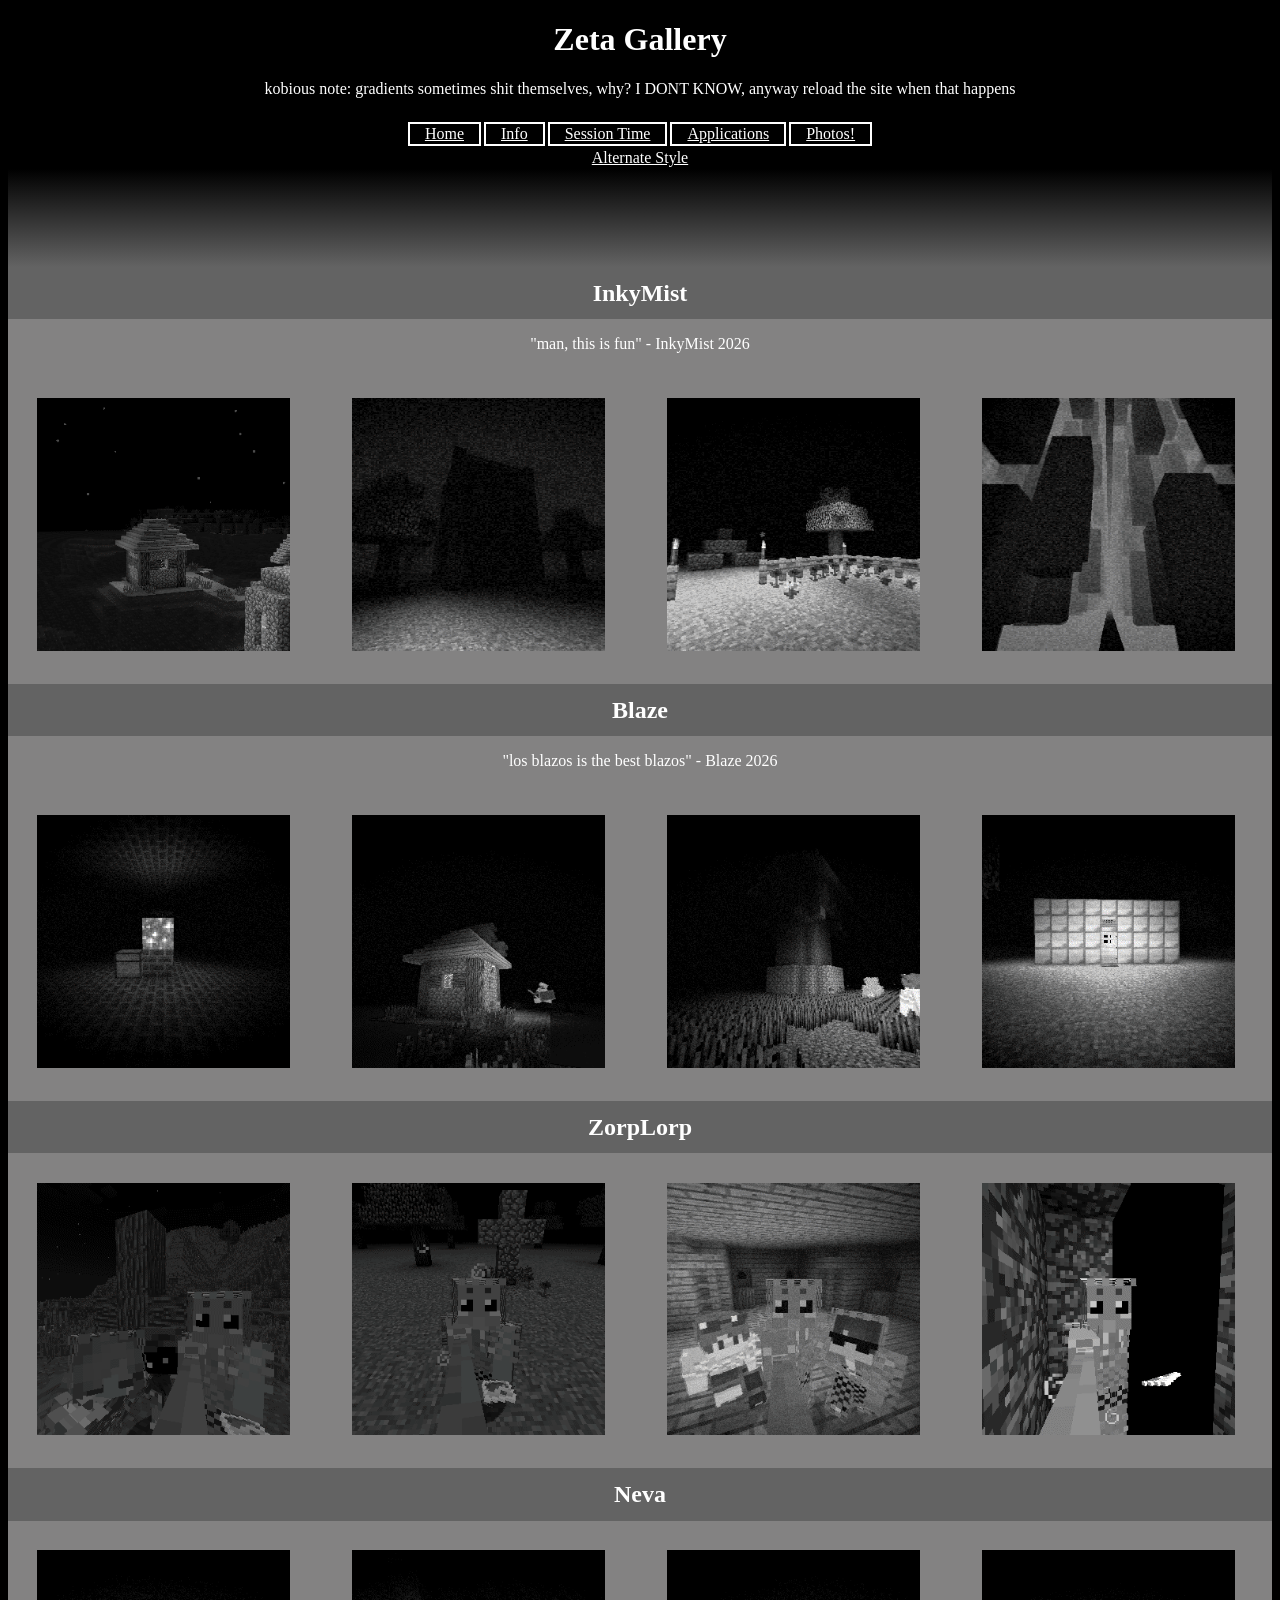
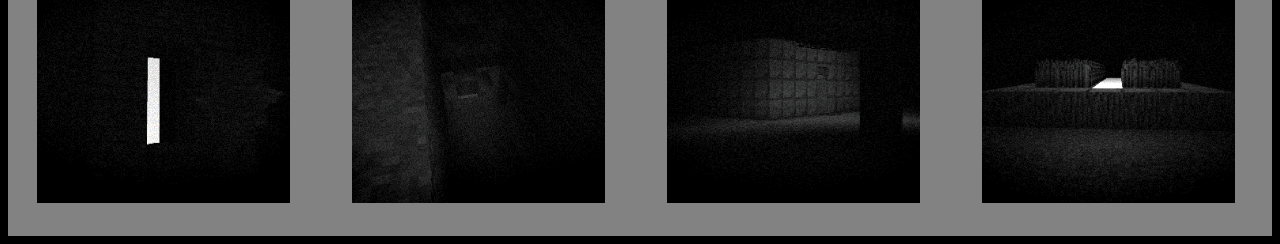
==== gallery alt.html @ de465baf "Add files via upload" ====
<!DOCTYPE html>
<html lang="en">
<head>
    <meta charset="UTF-8">
    <meta name="viewport" content="width=device-width, initial-scale=1.0">
    <title>Gallery</title>
<style>

</style>
    <link rel="stylesheet" href="gallery alt.css">
</head>
<body style="background-color: #000000; color: white;">
    
    <center><h1>Zeta Gallery</h1><p>kobious note: gradients sometimes shit themselves, why? I DONT KNOW, anyway reload the site when that happens</p>
            <table class="top">
        <tr>
            <td><a href="index.html">Home</a></td>
            <td><a href="info.html">Info</a></td>
            <td><a href="session_time.html">Session Time</a></td>
            <td><a href="https://forms.gle/nQuddf9cJu85duqM7">Applications</a></td>
            <td><a href="gallery.html">Photos!</a></td>
        </tr>
    </table></center>
<center><a href="gallery.html" class="button" style="text-align: center;">Alternate Style</a></center>

        <div style="height: 100px; background: linear-gradient(180deg, #000000 2%, #636363 100%);" ></div>
    <center><h2 class="inky">InkyMist</h2></center>


    <div class="inky scroll">
        <center><p>"man, this is fun" - InkyMist 2026</p></center>
        <img src="pics/inkyMist_3.png">
        <img src="pics/inkyMist_6.png">
        <img src="pics/inkyMist_15.png">
        <img src="pics/inkyMist_7.png">
        <img src="pics/inkyMist_13.png">
        <img src="pics/inkyMist_12.png">
        <img src="pics/inkyMist_11.png">
        <img src="pics/inkyMist_4.png">
        <img src="pics/inkyMist_8.png">
        <img src="pics/inkyMist_9.png">
        <img src="pics/inkyMist_10.png">
        <img src="pics/inkyMist_17.png">
        <img src="pics/inkyMist_18.png">
        <img src="pics/inkyMist_5.png">
        <img src="pics/inkyMist_1.png">
        <img src="pics/inkyMist_16.png">

    </div>

    <center><h2 class="blaze">Blaze</h2></center>
    <div class="blaze scroll">
        <center><p>"los blazos is the best blazos" - Blaze 2026</p></center>
        <img src="pics/UltimaBlaze_6.png">
        
        <img src="pics/UltimaBlaze_7.png">
        <img src="pics/UltimaBlaze_1.png">
        <img src="pics/UltimaBlaze_10.png">

        <img src="pics/UltimaBlaze_2.png">

        <img src="pics/UltimaBlaze_3.png">
        
        <img src="pics/UltimaBlaze_8.png">

        <img src="pics/UltimaBlaze_4.png">

        <img src="pics/UltimaBlaze_5.png">




    </div>


    <center><h2 class="zorp">ZorpLorp</h2></center>
    <div class="zorp scroll">
        <img src="pics/zorplorp_6.png">
        <img src="pics/zorplorp_8.png">
        <img src="pics/zorplorp_2.png">
        <img src="pics/zorplorp_9.png">
        <img src="pics/zorplorp_1.png">
        <img src="pics/zorplorp_3.png">
        <img src="pics/zorplorp_7.png">
        <img src="pics/zorplorp_4.png">
        <img src="pics/zorplorp_5.png">
    </div>


    <center><h2 class="neva">Neva</h2></center>
    <div class="neva scroll">
        <img src="pics/nqyx_1.png">
        <img src="pics/nqyx_9.png">
        <img src="pics/nqyx_4.png">
        <img src="pics/nqyx_12.png">
        <img src="pics/nqyx_8.png">
        <img src="pics/nqyx_2.png">
        <img src="pics/nqyx_3.png">
        <img src="pics/nqyx_10.png">
        <img src="pics/nqyx_11.png">
        <img src="pics/nqyx_5.png">
        <img src="pics/nqyx_6.png">
        <img src="pics/nqyx_7.png">


    </div>

</body>
</html>
---- gallery alt.css ----
div{
    width:100%;
    
    height: 10%;
}
img{
    width:20%;
    height: auto;
    padding: 2.3%;
    aspect-ratio: 1,1;
}

.scroll {
  overflow-x: scroll;
  overflow-y:hidden;
  white-space: nowrap;
}
div{
  background-color: #838282;
  scrollbar-color: #636363 #838282;
}
h2{
    background-color: #636363;

    margin-bottom: 0;
    margin-top: 0;
    padding-top: 1%;
    padding-bottom: 1%;
}
table.top{
    width: auto;
    border-spacing: 3px;
    padding-top: 5px;
}
table.top  td{
    border-collapse: collapse; 
    border: solid 2px;
    border-color: white; 
    padding-left: 15px;
    padding-right: 15px;
    
}
table.top  td:hover{
    background-color: rgb(255, 253, 253, 0.4);
}
a{
    color: white;
}
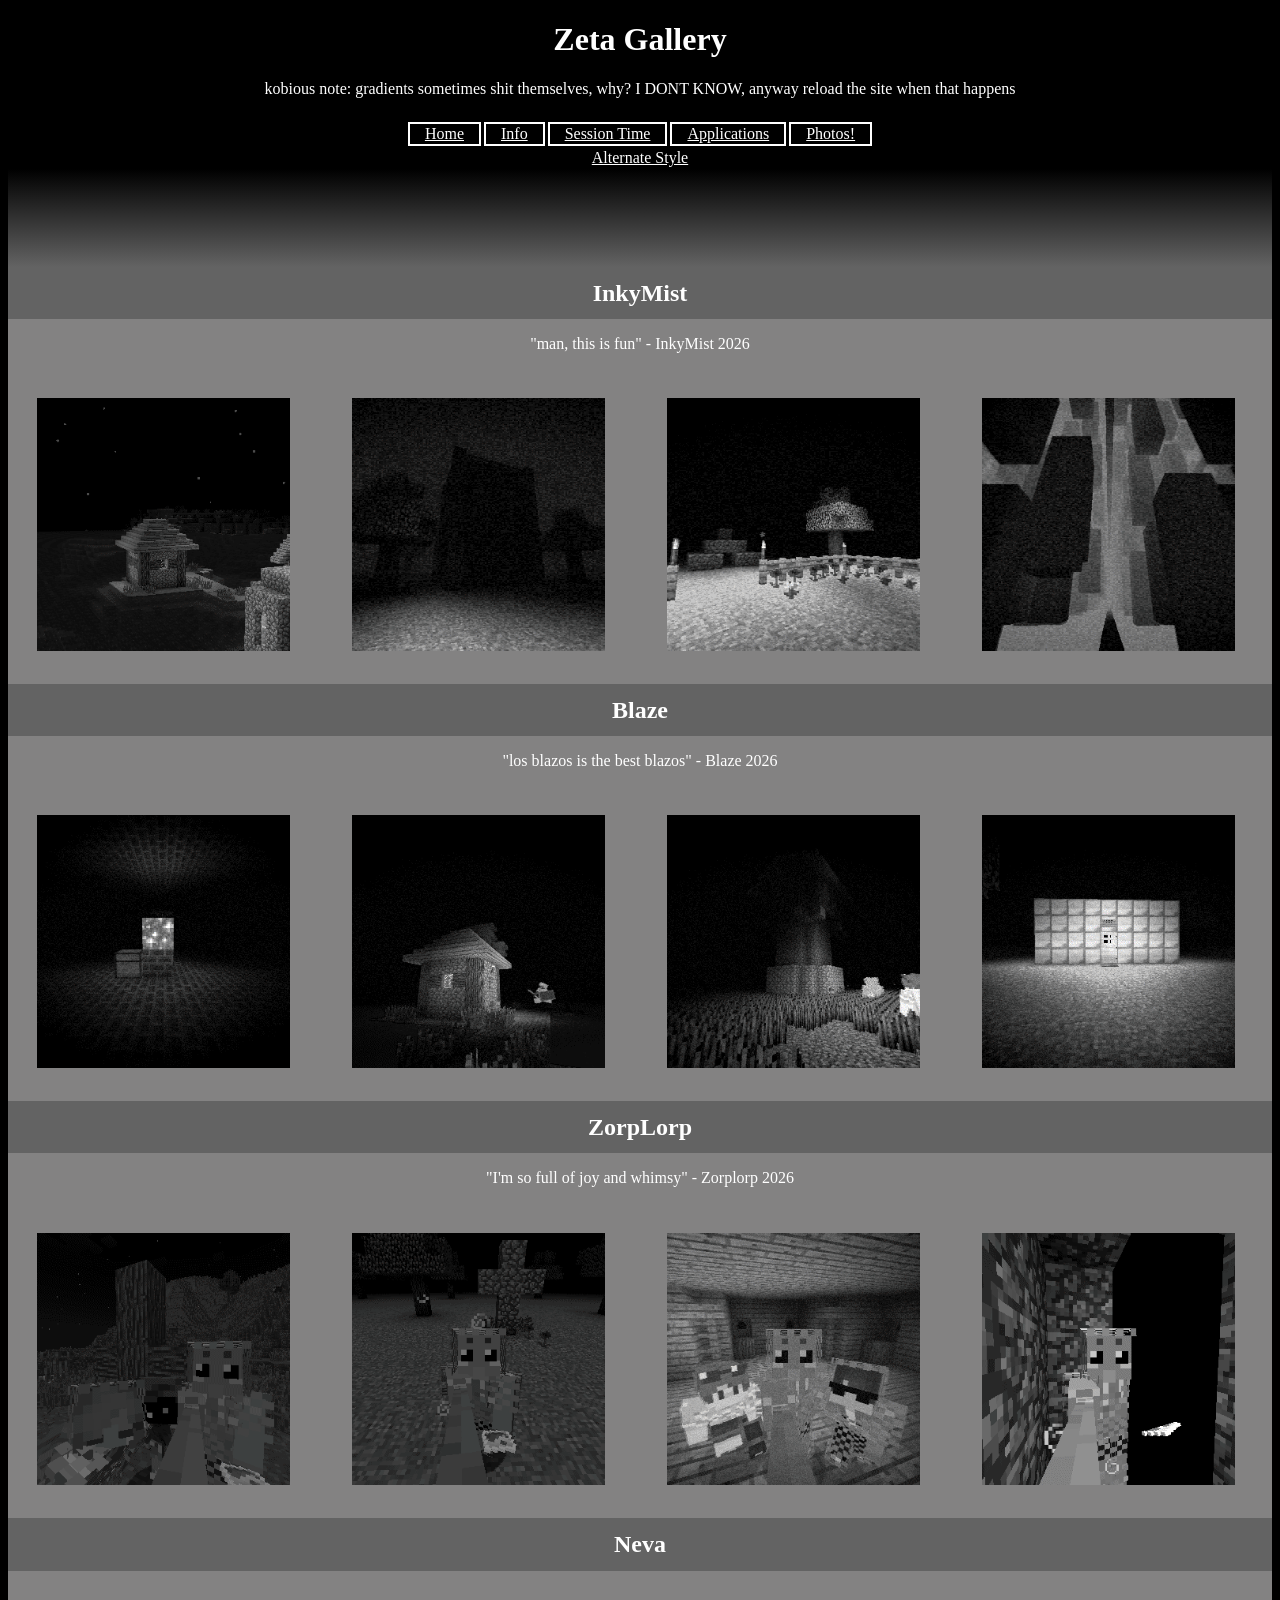
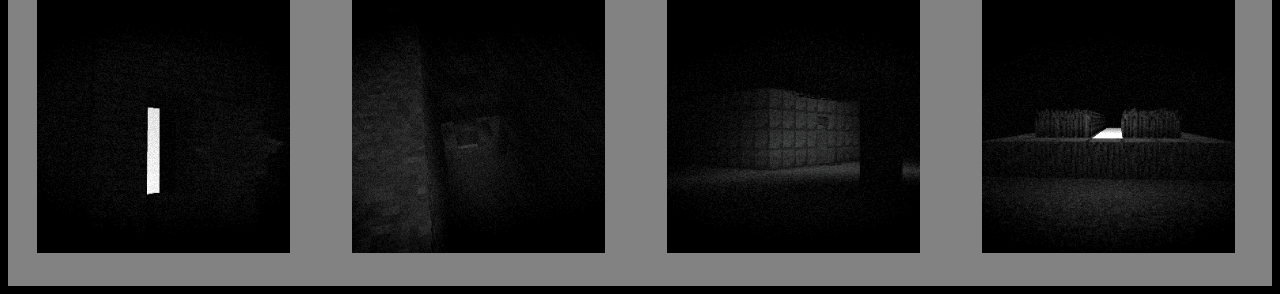
==== commit a3362785: "Update gallery alt.html" ====
--- a/gallery alt.html
+++ b/gallery alt.html
@@ -75,6 +75,7 @@
 
     <center><h2 class="zorp">ZorpLorp</h2></center>
     <div class="zorp scroll">
+            <center><p>"I'm so full of joy and whimsy" - Zorplorp 2026</p></center>
         <img src="pics/zorplorp_6.png">
         <img src="pics/zorplorp_8.png">
         <img src="pics/zorplorp_2.png">
@@ -106,4 +107,4 @@
     </div>
 
 </body>
-</html>+</html>
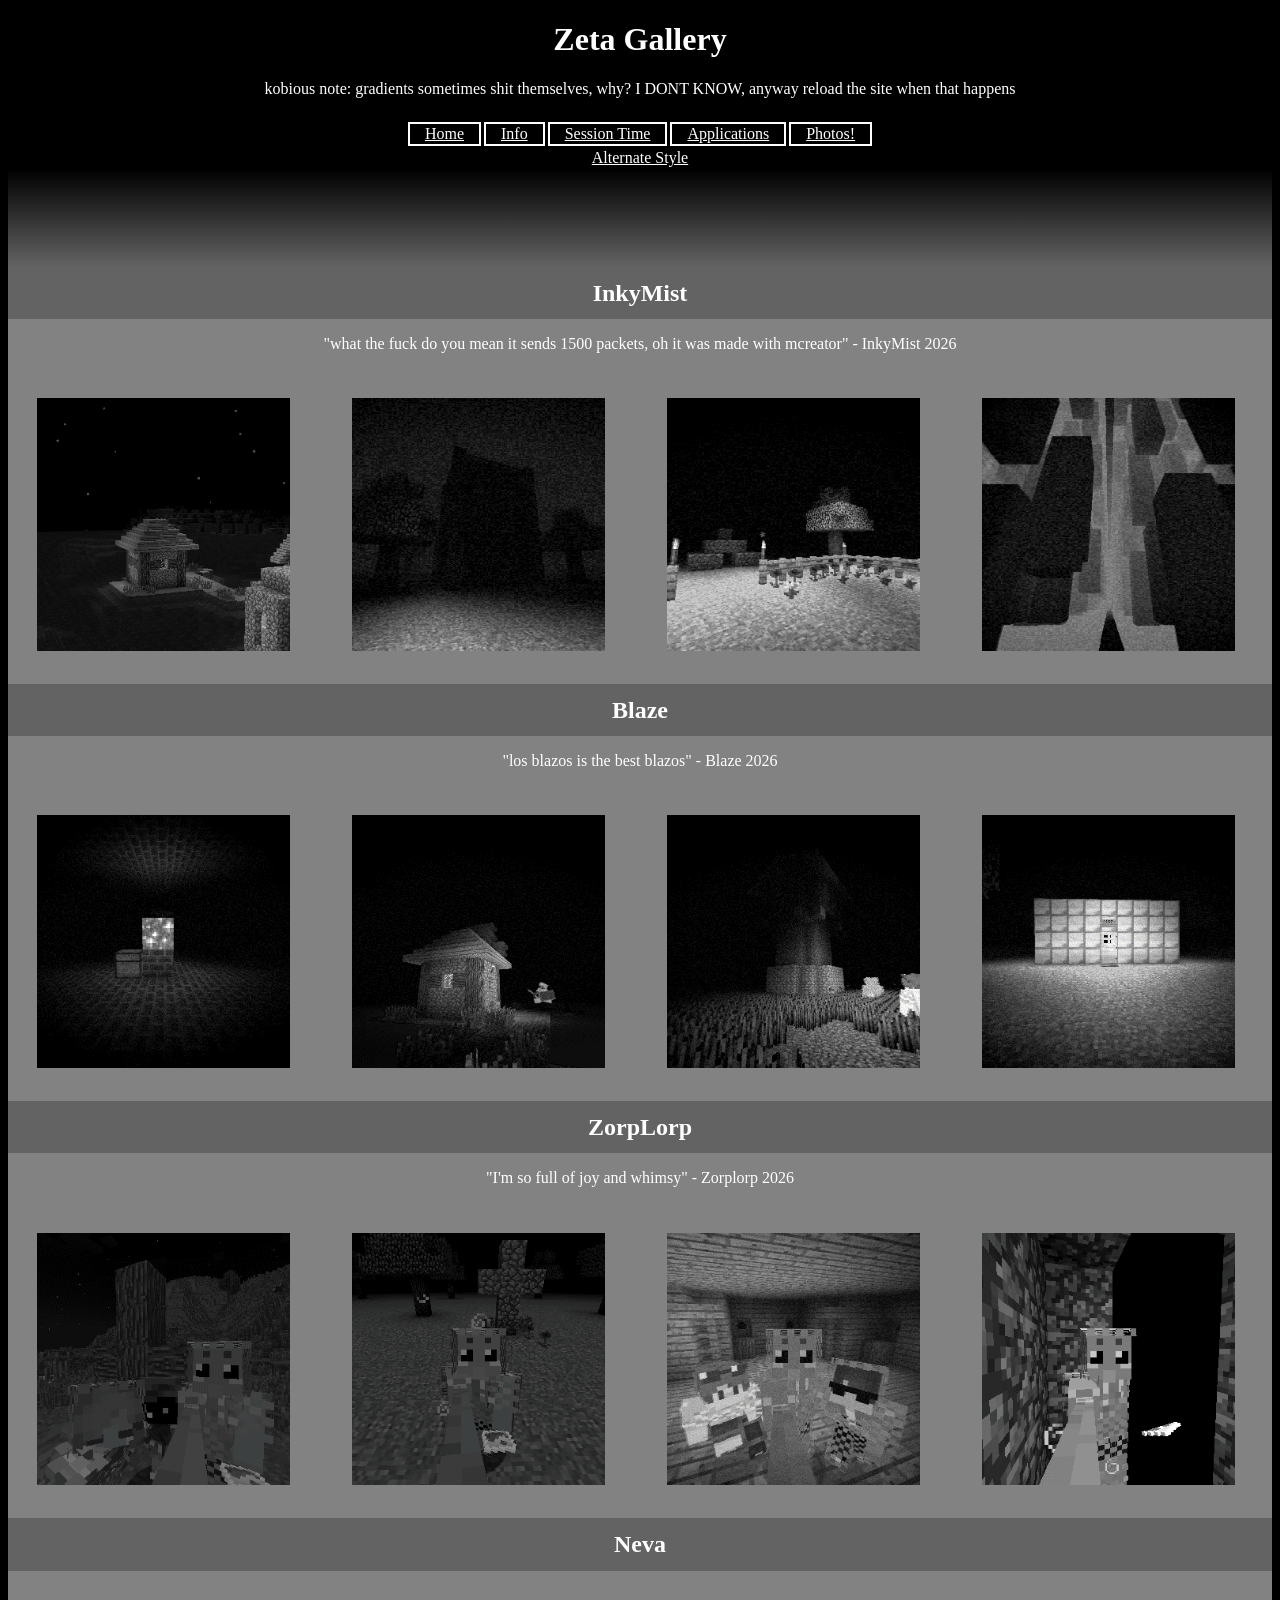
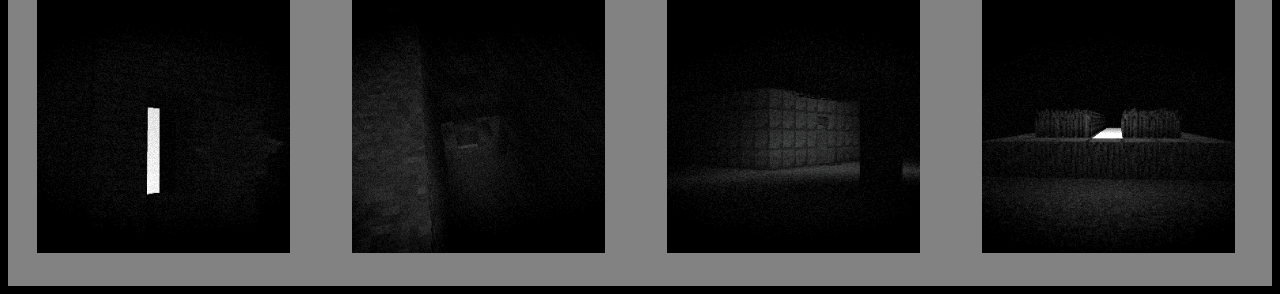
==== commit b41ad3d6: "Update gallery alt.html" ====
--- a/gallery alt.html
+++ b/gallery alt.html
@@ -28,7 +28,7 @@
 
 
     <div class="inky scroll">
-        <center><p>"man, this is fun" - InkyMist 2026</p></center>
+        <center><p>"what the fuck do you mean it sends 1500 packets, oh it was made with mcreator" - InkyMist 2026</p></center>
         <img src="pics/inkyMist_3.png">
         <img src="pics/inkyMist_6.png">
         <img src="pics/inkyMist_15.png">
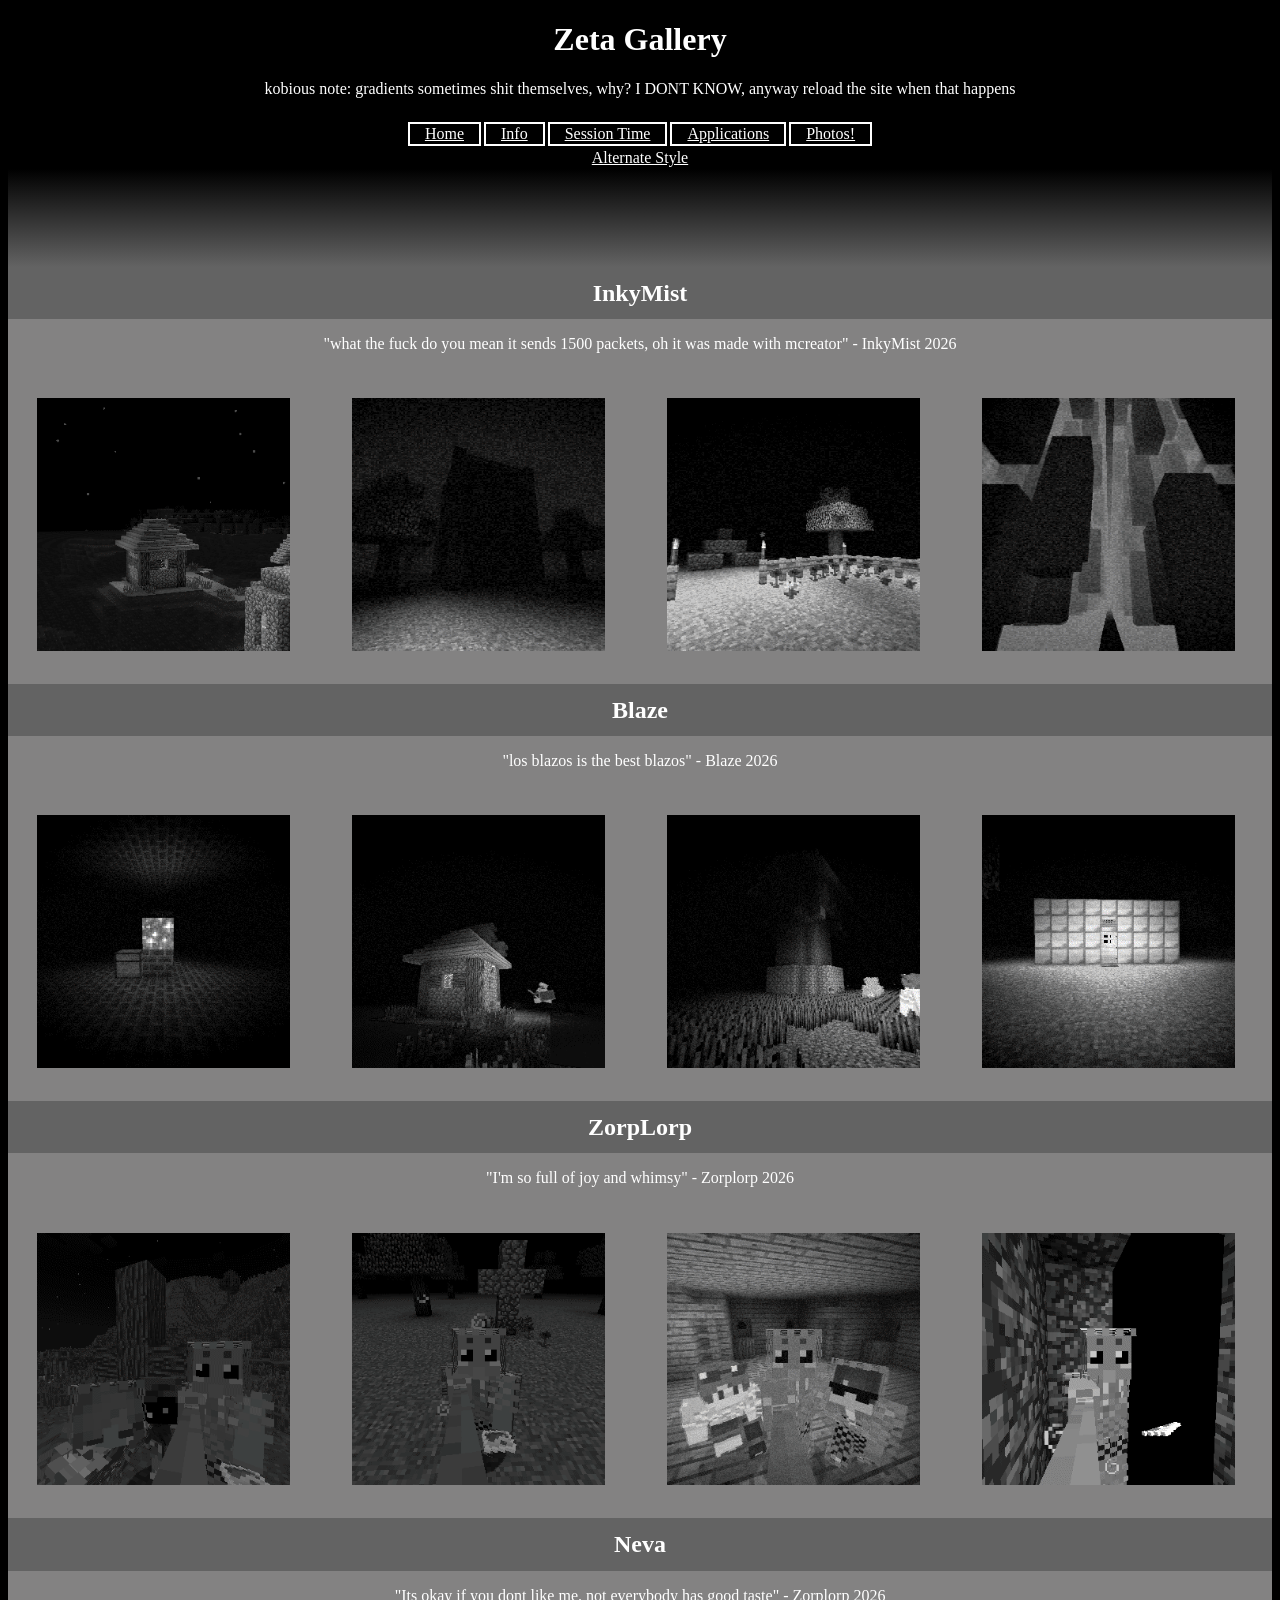
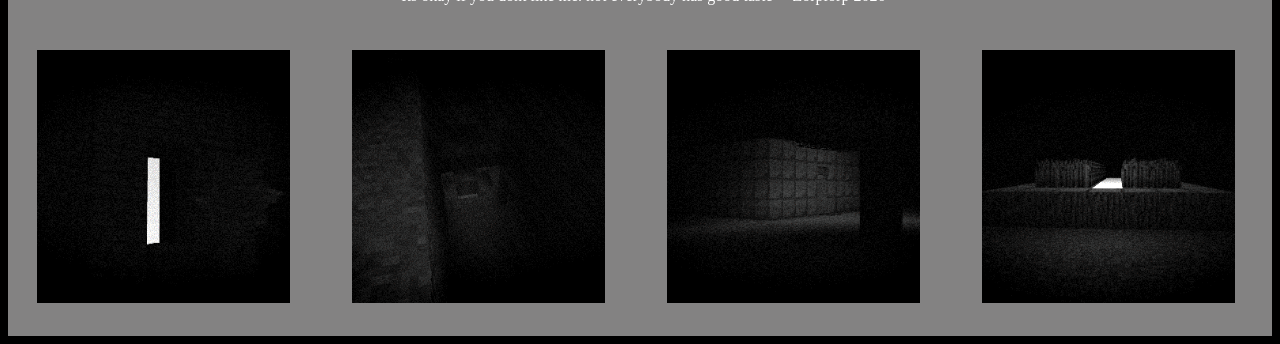
==== commit b99ec1db: "Update gallery alt.html" ====
--- a/gallery alt.html
+++ b/gallery alt.html
@@ -90,6 +90,7 @@
 
     <center><h2 class="neva">Neva</h2></center>
     <div class="neva scroll">
+        <center><p>"Its okay if you dont like me. not everybody has good taste" - Zorplorp 2026</p></center>
         <img src="pics/nqyx_1.png">
         <img src="pics/nqyx_9.png">
         <img src="pics/nqyx_4.png">
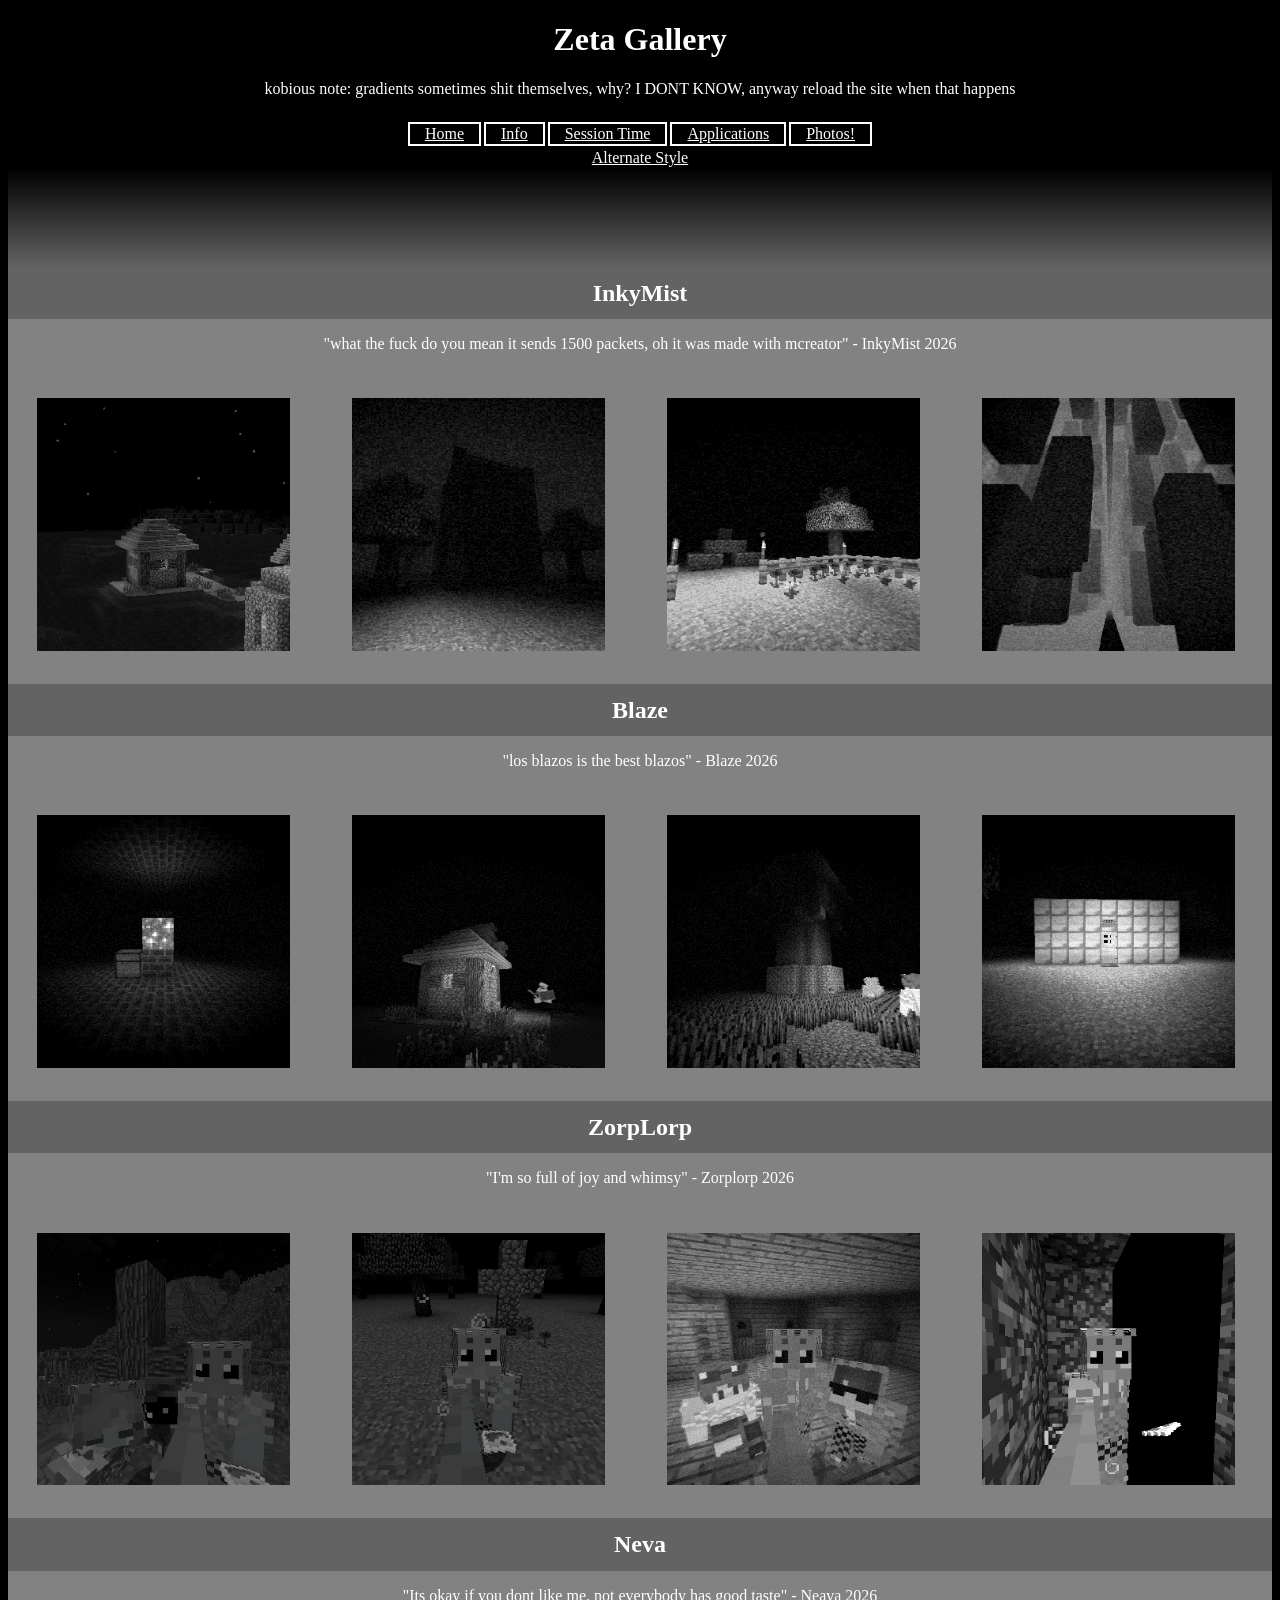
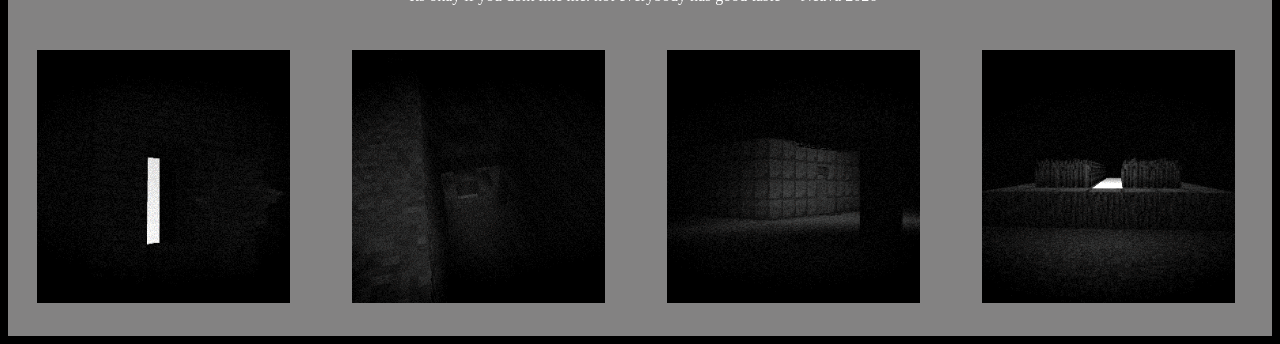
==== commit e31ce68c: "Update gallery alt.html" ====
--- a/gallery alt.html
+++ b/gallery alt.html
@@ -90,7 +90,7 @@
 
     <center><h2 class="neva">Neva</h2></center>
     <div class="neva scroll">
-        <center><p>"Its okay if you dont like me. not everybody has good taste" - Zorplorp 2026</p></center>
+        <center><p>"Its okay if you dont like me. not everybody has good taste" - Neava 2026</p></center>
         <img src="pics/nqyx_1.png">
         <img src="pics/nqyx_9.png">
         <img src="pics/nqyx_4.png">
